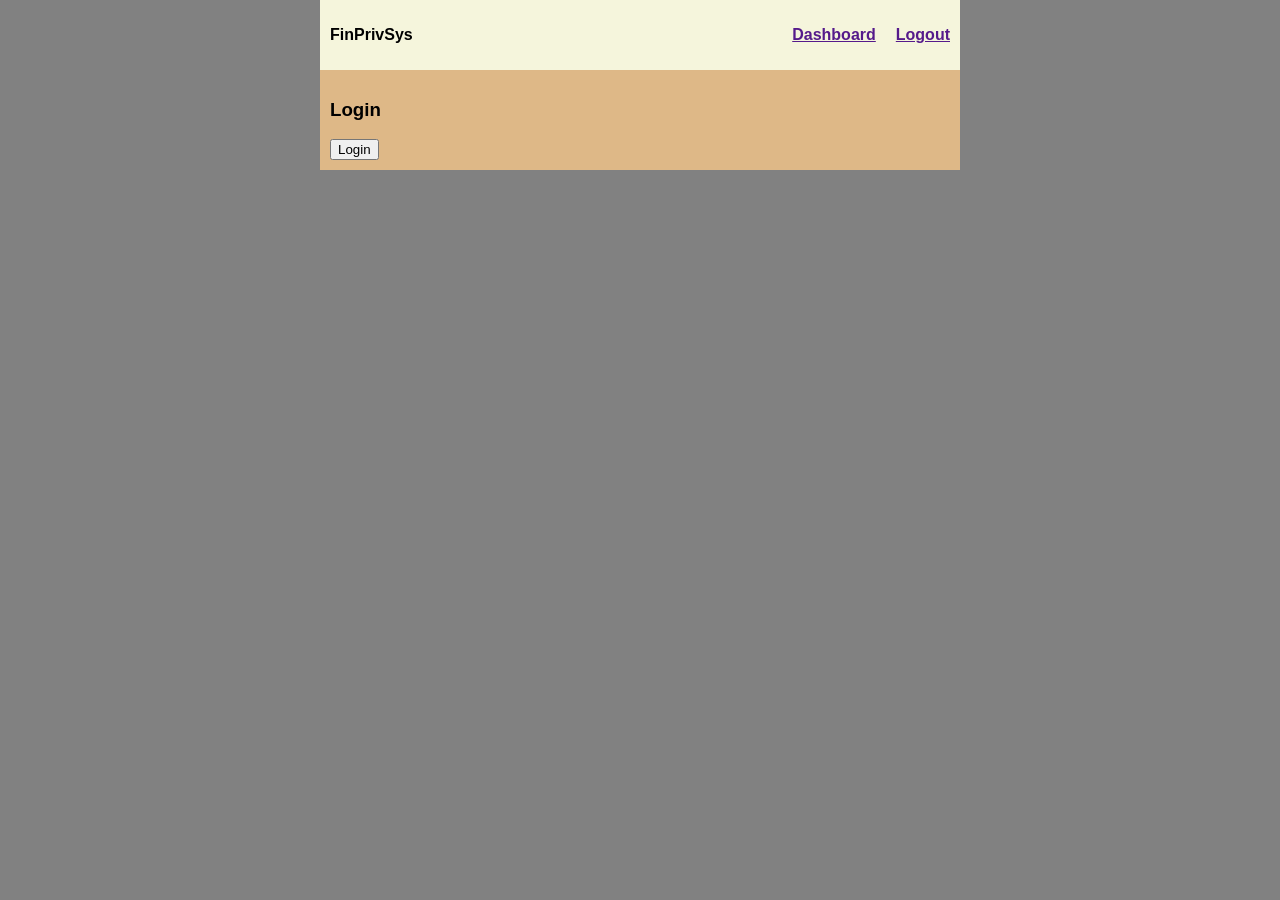
==== COMPX324/index.html @ a7b02b93 "Login Token Functionality" ====
<!doctype html>
<html lang="en">
  <head>
    <meta charset="UTF-8" />
    <meta name="viewport" content="width=device-width, initial-scale=1.0" />
    <link rel="stylesheet" href="styling.css" />
    <title>FinPrivSys</title>
  </head>
  <body data-page="login">
    <nav>
      <p class="title-text">FinPrivSys</p>
      <a href="" id="homeButton">Dashboard</a>
      <a href="" id="logoutButton">Logout</a>
    </nav>
    <main>
      <h3>Login</h3>
      <button id="loginButton">Login</button>
    </main>
    <script type="module" src="scripts.js"></script>
  </body>
</html>
---- COMPX324/styling.css ----
html {
  margin-left: 25%;
  margin-right: 25%;
}

nav {
  padding: 10px;
  display: flex;
  align-items: center;
  gap: 20px;
  font-weight: bold;
  background-color: beige; /* temporary colour */
}

main {
  padding: 10px;
  background-color: burlywood; /* temporary colour */
}

.title-text {
  margin-right: auto;
}

#connections-list {
  width: 100%;
  display: flex;
  flex-direction: column;
  gap: 10px;
}

.connection-button {
  width: 100%;
}

.connection-table {
  padding: 10px;
  width: 100%;
}

.col1 {
  text-align: left;
}

.col2 {
  text-align: right;
}

#viewConnectionsButton {
  width: 100%;
  height: 40px;
  font-weight: bold;
}

.dualButton {
  display: flex;
  width: 100%;
  gap: 20px;
}

.dualButton button {
  width: 50%;
  height: 40px;
  font-weight: bold;
}

body {
  background-color: #818181; /* temporary colour */
  font-family: Arial, sans-serif;
  margin: 0;
  padding: 0;
}
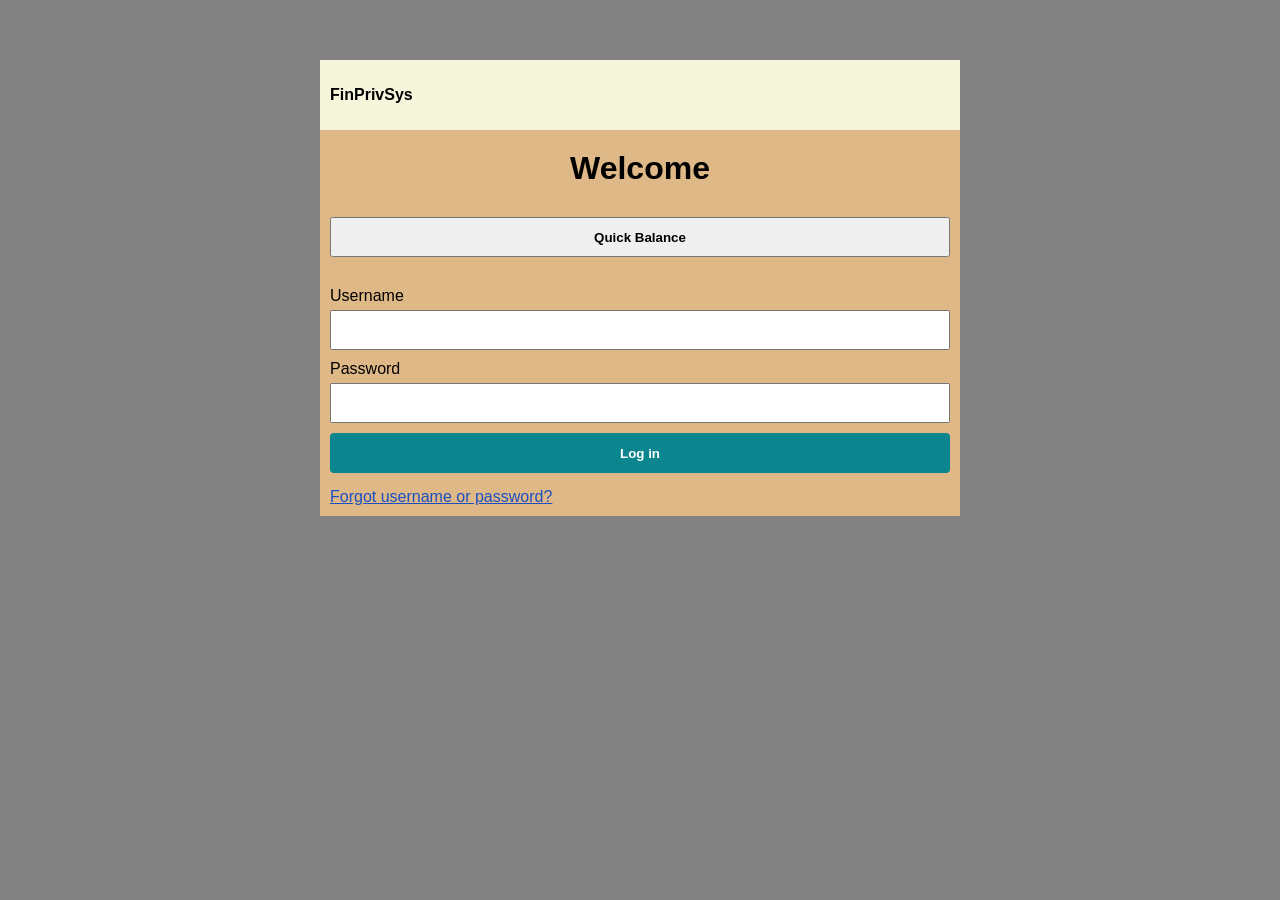
==== commit 454bf573: "Add login page with PIN popup, quick balance and forgot password popups - Login page: username/passw" ====
--- a/COMPX324/index.html
+++ b/COMPX324/index.html
@@ -9,12 +9,48 @@
   <body data-page="login">
     <nav>
       <p class="title-text">FinPrivSys</p>
-      <a href="" id="homeButton">Dashboard</a>
-      <a href="" id="logoutButton">Logout</a>
     </nav>
-    <main>
-      <h3>Login</h3>
-      <button id="loginButton">Login</button>
+       <main>
+      <h1 id="welcomeTitle">Welcome</h1>
+      <button id="quickBalanceButton">Quick Balance</button>
+      <div id="loginView">
+        <label for="usernameInput">Username</label>
+        <input type="text" id="usernameInput" />
+        <label for="passwordInput">Password</label>
+        <input type="password" id="passwordInput" />
+        <button id="loginButton">Log in</button>
+        <a href="" id="forgotLink">Forgot username or password?</a>
+      </div>
+      <div id="pinPopup" style="display: none">
+        <div id="pinBox">
+          <h3>Making sure it's you</h3>
+          <p>We need to verify your identity</p>
+          <input type="password" id="pinInput" placeholder="PIN" maxlength="4" />
+          <p id="pinError" style="display: none">Please enter a 4 digit PIN</p>
+          <button id="pinButton">Enter</button>
+          <button id="cancelPinButton">Cancel</button>
+        </div>
+      </div>
+      <div id="balancePopup" style="display: none">
+        <div id="balanceBox">
+          <h3>Quick Balance</h3>
+          <div id="balanceList"></div>
+          <button id="closeBalanceButton">Close</button>
+        </div>
+      </div>
+        <div id="forgotPopup" style="display: none">
+        <div id="forgotBox">
+          <h3>Forgot username or password?</h3>
+          <div id="forgotForm">
+            <p>Enter your email and we will send you a link to reset them</p>
+            <input type="email" id="forgotEmailInput" placeholder="Email" />
+            <p id="forgotError" style="display: none">Please enter a valid email address</p>
+            <button id="forgotSendButton">Send link</button>
+          </div>
+          <p id="forgotMessage" style="display: none"></p>
+          <button id="forgotCloseButton">Cancel</button>
+        </div>
+      </div>
     </main>
     <script type="module" src="scripts.js"></script>
   </body>
--- a/COMPX324/styling.css
+++ b/COMPX324/styling.css
@@ -69,3 +69,112 @@
   margin: 0;
   padding: 0;
 }
+/* Login Page */
+
+body[data-page="login"] {
+  padding-top: 60px;
+}
+
+#welcomeTitle {
+  text-align: center;
+  margin: 10px 0 20px 0;
+}
+
+#loginView {
+  margin-top: 30px;
+}
+
+#loginView label {
+  display: block;
+  margin-top: 10px;
+}
+
+#loginView input,
+#pinBox input,
+#forgotBox input {
+  width: 100%;
+  height: 40px;
+  box-sizing: border-box;
+  margin-top: 5px;
+}
+
+#quickBalanceButton,
+#loginButton,
+#pinButton,
+#cancelPinButton,
+#closeBalanceButton,
+#forgotSendButton,
+#forgotCloseButton {
+  width: 100%;
+  height: 40px;
+  font-weight: bold;
+  margin-top: 10px;
+}
+
+#loginButton,
+#pinButton,
+#forgotSendButton {
+  background-color: #0b868f;
+  color: white;
+  border: none;
+  border-radius: 4px;
+}
+
+#forgotLink {
+  display: block;
+  margin-top: 15px;
+  color: #1a4fc4;
+}
+
+#pinPopup,
+#balancePopup,
+#forgotPopup {
+  position: fixed;
+  top: 0;
+  left: 0;
+  width: 100%;
+  height: 100%;
+  background-color: rgba(0, 0, 0, 0.6);
+  align-items: center;
+  justify-content: center;
+}
+
+#pinBox,
+#balanceBox,
+#forgotBox {
+  width: 300px;
+  padding: 20px;
+  background-color: #2b2b2b;
+  color: white;
+}
+
+#balanceBox {
+  width: 320px;
+  background-color: black;
+}
+
+#pinError,
+#forgotError {
+  color: #ff6b6b;
+}
+
+.balance-card {
+  margin-bottom: 10px;
+  padding: 10px 15px;
+  background-color: white;
+  color: black;
+  border-radius: 4px;
+}
+
+.balance-card p {
+  margin: 4px 0;
+}
+
+.balance-amount {
+  font-size: 1.5rem;
+  font-weight: bold;
+}
+
+.balance-available {
+  color: #666;
+}
